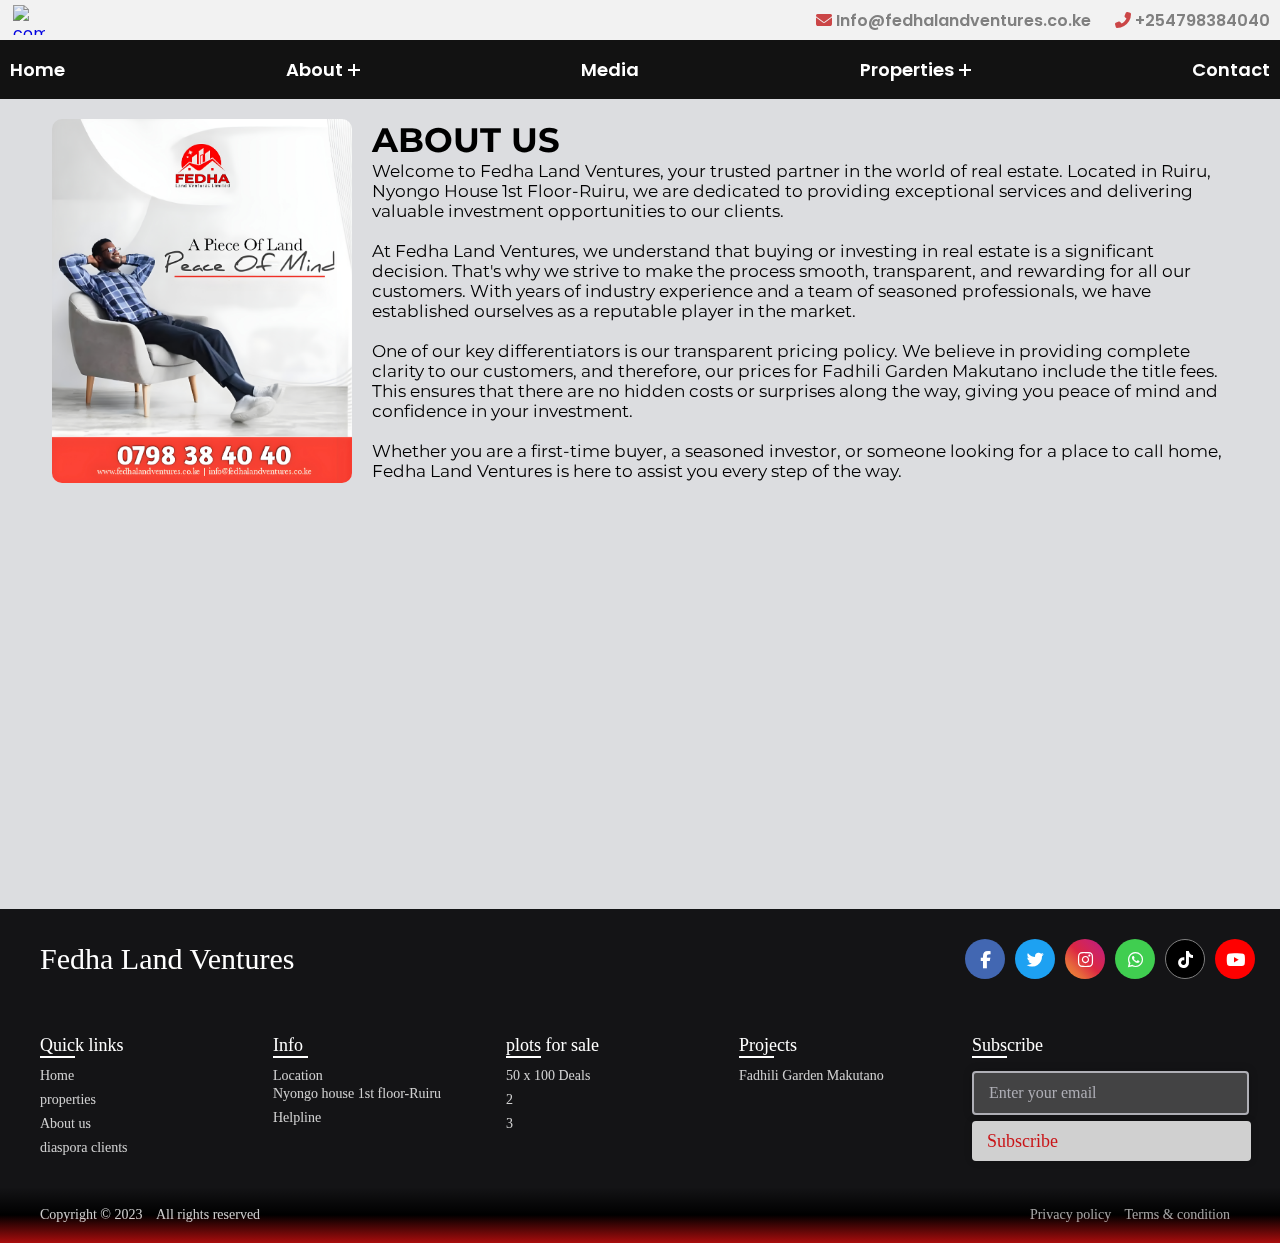
==== pages/About.html @ c41a4fdd "up" ====
<!DOCTYPE html>
<html>
<head>
	<title>Fedha Land Ventures</title>
	<meta name="viewport" content="width=device-width, initial-scale=1.0">
	<!--Google Font-->
	<link href="https://fonts.googleapis.com/css2?family=Poppins:wght@500;600&family=Work+Sans&display=swap" rel="stylesheet">
    <link rel="preconnect" href="https://fonts.googleapis.com">
    <link rel="preconnect" href="https://fonts.gstatic.com" crossorigin>
    <link href="https://fonts.googleapis.com/css2?family=Montserrat:wght@300&display=swap" rel="stylesheet">
	<!-- fontawsome icons  -->
	<link rel="stylesheet" href="https://cdnjs.cloudflare.com/ajax/libs/font-awesome/6.1.1/css/all.min.css"/>
	<!-- Testimonials  -->
    <!-- *******  Font Awesome Icons Link  ******* -->
    <link rel="stylesheet" href="https://cdnjs.cloudflare.com/ajax/libs/font-awesome/6.1.1/css/all.min.css"/>
	<link rel="stylesheet" href="https://cdnjs.cloudflare.com/ajax/libs/font-awesome/6.1.1/css/all.min.css">

    <!-- *******  Owl Carousel Links  ******* -->
    <link rel="stylesheet" href="https://cdnjs.cloudflare.com/ajax/libs/OwlCarousel2/2.3.4/assets/owl.carousel.min.css"/>

    <link rel="stylesheet" href="https://cdnjs.cloudflare.com/ajax/libs/OwlCarousel2/2.3.4/assets/owl.theme.default.min.css"/>
	<!--Stylesheet-->
	<link rel="stylesheet" href="/css/style.css">
	<link rel="icon" type="image/png" href="/img/favicon.png">
    <link rel="stylesheet" href="/css/About.css">
	<!--Script-->
	<script src="/js/script.js"></script>
</head>
<body>
	<div id="preloader"></div>
	<header>
		<div class="logo"><a href="/index.html"><img src="/img/Fedha-Logo.jpg" alt="company logo"></a></div>
		<div class="quickinfo">
			<div class="screen-icons">
				<a href="mailto:fedhalandventures@gmail.com"><i class="fas fa-envelope"></i> Info@fedhalandventures.co.ke</a>
				<a href="tel:+254798384040"><i class="fas fa-phone-alt"></i> +254798384040</a>
			</div>	
			<!-- MOBI -->
		<div class="mobi-icons">
			<p>
				<span><a href="https://www.instagram.com/fedhalandventures/"><i class="fab fa-instagram"></i></a></span>
			</p>
			<p>
				<span><a href="https://web.facebook.com/%F0%9D%90%85%F0%9D%90%9E%F0%9D%90%9D%F0%9D%90%A1%F0%9D%90%9A-%F0%9D%90%8B%F0%9D%90%9A%F0%9D%90%A7%F0%9D%90%9D-%F0%9D%90%95%F0%9D%90%9E%F0%9D%90%A7%F0%9D%90%AD%F0%9D%90%AE%F0%9D%90%AB%F0%9D%90%9E%F0%9D%90%AC-114931514922653"><i class="fab fa-facebook-f"></i></a></span>
			</p>
			<p>
				<span><a href="https://twitter.com/search?q=fedha%20land%20ventures&src=typed_query"><i class="fab fa-twitter"></i></a></span>
			</p>
			<p>
				<span><a href="https://wa.me/+254798384040"><i class="fab fa-whatsapp"></i></a></span>
			</p>
		</div>	

		</div>
	</header>
	<nav id="nav">
		<header class="header2">
			<div class="container">
			   <div class="header-main">
				  <div class="open-nav-menu">
					 <span></span>
				  </div>
				  <div class="menu-overlay">
				  </div>
				  <!-- navigation menu start -->
				  <div class="nav-menu">
					<div class="close-nav-menu">
					   <img src="/img/close.svg" alt="close">
					</div>
					<ul class="menu">
					  <li class="menu-item">
						 <a href="/index.html">Home</a>
					  </li>
					   <li class="menu-item menu-item-has-children">
						  <a href="#" data-toggle="sub-menu">About<i class="plus"></i></a>
						  <ul class="sub-menu">
							  <li class="menu-item"><a href="#">About</a></li>
							  <li class="menu-item"><a href="#">Our Team</a></li>
							  <li class="menu-item"><a href="#">FAQs</a></li>
						  </ul>
					   </li>
	   
					   <li class="menu-item">
						  <a href="#">Media</a>
					   </li>
					   <li class="menu-item menu-item-has-children">
						  <a href="#" data-toggle="sub-menu">Properties<i class="plus"></i></a>
						  <ul class="sub-menu">
							  <li class="menu-item"><a href="/pages/fadhili-garden.html">Fadhili Garden</a></li>
							  <li class="menu-item"><a href="#">Property 2</a></li>
							  <li class="menu-item"><a href="#">Propert 3</a></li>
						  </ul>
					   </li>
					   <li class="menu-item">
						  <a href="#">Contact</a>
					   </li>
					</ul>
				</div>
				  <!-- navigation menu end -->
			   </div>
			</div>
		 </header>
		 <!-- header end -->
		</nav>
	   
		
	   <script>
		  //HEADER JS
	   (() =>{
		
		  const openNavMenu = document.querySelector(".open-nav-menu"),
		  closeNavMenu = document.querySelector(".close-nav-menu"),
		  navMenu = document.querySelector(".nav-menu"),
		  menuOverlay = document.querySelector(".menu-overlay"),
		  mediaSize = 991;
		
		  openNavMenu.addEventListener("click", toggleNav);
		  closeNavMenu.addEventListener("click", toggleNav);
		  // close the navMenu by clicking outside
		  menuOverlay.addEventListener("click", toggleNav);
		
		  function toggleNav() {
			 navMenu.classList.toggle("open");
			 menuOverlay.classList.toggle("active");
			 document.body.classList.toggle("hidden-scrolling");
		  }
		
		  navMenu.addEventListener("click", (event) =>{
			  if(event.target.hasAttribute("data-toggle") && 
				 window.innerWidth <= mediaSize){
				 // prevent default anchor click behavior
				 event.preventDefault();
				 const menuItemHasChildren = event.target.parentElement;
				// if menuItemHasChildren is already expanded, collapse it
				if(menuItemHasChildren.classList.contains("active")){
				   collapseSubMenu();
				}
				else{
				  // collapse existing expanded menuItemHasChildren
				  if(navMenu.querySelector(".menu-item-has-children.active")){
				   collapseSubMenu();
				  }
				  // expand new menuItemHasChildren
				  menuItemHasChildren.classList.add("active");
				  const subMenu = menuItemHasChildren.querySelector(".sub-menu");
				  subMenu.style.maxHeight = subMenu.scrollHeight + "px";
				}
			  }
		  });
		  function collapseSubMenu(){
			 navMenu.querySelector(".menu-item-has-children.active .sub-menu")
			 .removeAttribute("style");
			 navMenu.querySelector(".menu-item-has-children.active")
			 .classList.remove("active");
		  }
		  function resizeFix(){
			  // if navMenu is open ,close it
			  if(navMenu.classList.contains("open")){
				 toggleNav();
			  }
			  // if menuItemHasChildren is expanded , collapse it
			  if(navMenu.querySelector(".menu-item-has-children.active")){
				   collapseSubMenu();
			 }
		  }
		
		  window.addEventListener("resize", function(){
			 if(this.innerWidth > mediaSize){
				resizeFix();
			 }
		  });
		
		})();
	   </script>
	


   <div class="aboutus">
    <div class="aboutinfo">
        <div class="details">
            <img src="/img/hero_page/About/About.jpg" alt="About.jpg">
        </div>
        <div class="details more">
           <h1>ABOUT US</h1> 

               <p> Welcome to Fedha Land Ventures, your trusted partner in the world of real estate. Located in Ruiru, Nyongo House 1st Floor-Ruiru, we are dedicated to providing exceptional services and delivering valuable investment opportunities to our clients. <br><br>

                At Fedha Land Ventures, we understand that buying or investing in real estate is a significant decision. That's why we strive to make the process smooth, transparent, and rewarding for all our customers. With years of industry experience and a team of seasoned professionals, we have established ourselves as a reputable player in the market. <br> <br>
               </p>
               <p>
                One of our key differentiators is our transparent pricing policy. We believe in providing complete clarity to our customers, and therefore, our prices for Fadhili Garden Makutano include the title fees. This ensures that there are no hidden costs or surprises along the way, giving you peace of mind and confidence in your investment. <br><br>

                Whether you are a first-time buyer, a seasoned investor, or someone looking for a place to call home, Fedha Land Ventures is here to assist you every step of the way.
               </p>
        </div>
    </div>
   </div>





















 <!-- footer section  -->
<footer>
	<div class="foot">
	  <div class="top">
		<div class="logo-details">
		  <span class="logo_name">Fedha Land Ventures</span>
		</div>
		<div class="media-icons">
		  <a href="https://web.facebook.com/%F0%9D%90%85%F0%9D%90%9E%F0%9D%90%9D%F0%9D%90%A1%F0%9D%90%9A-%F0%9D%90%8B%F0%9D%90%9A%F0%9D%90%A7%F0%9D%90%9D-%F0%9D%90%95%F0%9D%90%9E%F0%9D%90%A7%F0%9D%90%AD%F0%9D%90%AE%F0%9D%90%AB%F0%9D%90%9E%F0%9D%90%AC-114931514922653" target="_blank"><i class="fab fa-facebook-f"></i></a>
		  <a href="https://twitter.com/search?q=fedha%20land%20ventures&src=typed_query" target="_blank"><i class="fab fa-twitter"></i></a>
		  <a href="https://www.instagram.com/fedhalandventures/" target="_blank"><i class="fab fa-instagram"></i></a>
		  <a href="https://wa.me/+254798384040" target="_blank"><i class="fab fa-whatsapp"></i></a>
		  <a href="https://www.tiktok.com/@fedhalandventures" target="_blank"><i class="fab fa-tiktok"></i></a>
		  <a href="https://www.youtube.com/results?search_query=fedha+land+ventures" target="_blank"><i class="fab fa-youtube"></i></a>
		</div>
	  </div>
	  <div class="link-boxes">
		<ul class="box">
		  <li class="link_name">Quick links</li>
		  <li><a href="/index.html">Home</a></li>
		  <li><a href="#">properties</a></li>
		  <li><a href="#">About us</a></li>
		  <li><a href="#">diaspora clients</a></li>
		</ul>
		<ul class="box">
		  <li class="link_name">Info</li>
		  <li><a href="https://www.google.com/maps/place/Fedha+Land+Ventures/@-1.1471466,36.9584616,19z/data=!4m6!3m5!1s0x182f474b80c7eeff:0xcc6b79a45ed5fc75!8m2!3d-1.1470355!4d36.959198!16s%2Fg%2F11stj96z1b?entry=ttu">Location <br>
		  Nyongo house 1st floor-Ruiru<br>
		  
		  </a></li>
		  <li><a href="tel:+254798384040">Helpline</a></li>
		</ul>
		<ul class="box">
		  <li class="link_name">plots for sale</li>
		  <li><a href="#">50 x 100 Deals</a></li>
		  <li><a href="#">2</a></li>
		  <li><a href="#">3</a></li>
		</ul>
		<ul class="box">
		  <li class="link_name">Projects</li>
		  <li><a href="#">Fadhili Garden Makutano</a></li>
		  <!-- <li><a href="#">kenya</a></li>
		  <li><a href="#">nairobi</a></li> -->
		</ul>
		<ul class="box input-box">
		  <li class="link_name">Subscribe</li>
		  <li><input type="email" placeholder="Enter your email" name="email" required></li>
		  <li><input type="button" value="Subscribe"></li>
		</ul>        
	  </div>
	</div>
	<div class="bottom-details">
	  <div class="bottom_text">
		<span class="copyright_text">Copyright &#169; 2023 <a href="#"></a>All rights reserved</span>
		<span class="policy_terms">
		  <a href="#">Privacy policy</a>
		  <a href="#">Terms & condition</a>
		</span>
	  </div>
	</div>
  </footer>

  <!-- javascript link-->
  <script src="/js/script.js"></script>
  <script type="text/javascript" src="/js/script.js"></script>
  <script src="https://cdnjs.cloudflare.com/ajax/libs/jquery/3.6.3/jquery.min.js"></script>
  <!--   *****   Owl Carousel js Link  *****  -->
  <script src="https://cdnjs.cloudflare.com/ajax/libs/OwlCarousel2/2.3.4/owl.carousel.min.js"></script>


</body>
</html>
---- css/style.css ----
*{
	padding: 0;
	margin: 0;
	box-sizing: border-box;
	-webkit-tap-highlight-color: rgba(255, 255, 255, 0) !important;
	-webkit-focus-ring-color: rgba(255,255,255, 0) !important;
	outline: none !important;
	-webkit-touch-callout: none;
}
:root{
  --card-clr: #2c303d;
  --body-clr: #141416;
  --primary-clr: #ECE9F5;
  --heading-clr: #dadada;
  --text-clr: #767a86;
  --star-rating: rgb(205, 207, 56);
}
::selection {
  background: #5f457e;
  color: #fff;
}
::-webkit-scrollbar{
  width: 2px;
  background-color: #000000d7;
}
::-webkit-scrollbar-thumb{
  background: linear-gradient(transparent, rgba(0, 0, 0, 0.6));
  border-radius: 10px;
}
::-webkit-scrollbar-thumb:hover{
  background: linear-gradient(transparent, rgba(255, 255, 255, 0.6));
}
body{
	background: #f2f2f2;
}
*,*:before,*:after{
	padding: 0;
	margin: 0;
}
header{
	display: flex;
	align-items: center;
	justify-content: space-between;
	margin: 0;
	font-family: 'Poppins',sans-serif;
}
header img{
	mix-blend-mode: multiply;
	filter: 1;
	display: flex;
	margin-left: 8px;
	padding: 5px ;
	/* border-radius: 50%; */
	height: 40px;
	width: 42px;
}
.quickinfo a{
	margin: auto 10px;
	font-weight: 550;
	text-decoration: none;
	color: #808080;
}
.fas{
	color: #CB4647;
}
.mobi-icons{
	display: none;
}
@media (max-width: 767px){
	.screen-icons{
		display: none;
	}
	.mobi-icons{
		display: flex;
		z-index: 10000;
	}
	.mobi-icons .fab{
		scale: 90%;
	}
	.mobi-icons .fab.fa-instagram {
		color: transparent;
	  background: radial-gradient(circle at 30% 107%, #fdf497 0%, #fdf497 5%, #fd5949 45%, #d6249f 60%, #285AEB 90%);
	  background: -webkit-radial-gradient(circle at 30% 107%, #fdf497 0%, #fdf497 5%, #fd5949 45%, #d6249f 60%, #285AEB 90%);
	  background-clip: text;
	  -webkit-background-clip: text;
	  }
	  
	  .mobi-icons  .fab.fa-facebook-f {
		color: #3b5998;
	  }
	  
	  .mobi-icons  .fab.fa-twitter {
		color: #00acee;
	  }
	  
	  .mobi-icons .fab.fa-whatsapp {
		color: #075E54;
	  }
}
nav{
	z-index: 999;
	padding: 5px 0;
	background: #121212;
	display: flex;
	justify-content: flex-end;
	align-items: center;
}
.sticky{
	width: 100%;
	background-color: #FC0000;
	position: fixed;
	top: 0;
}
.header2 ul{
	list-style: none;
	margin:0;
	padding:0;
}
.header2 a{
	text-decoration: none;
}
.container{
	width: 100%;
	display: flex;
	justify-content: center;
}
/*header*/
.header2{
	width: 100%;
	top:0;
	z-index: 99;
	display: flex;
	padding: 0 10px;
}
.header-main{
	/* background-color: #ffffff; */
	/* background-color: red; */
	width: 100%;
	display: flex;
	justify-content: center;
	align-items: center;
	padding: 10px 0;
	border-radius: 4px;
}

.header2 .nav-menu{
	/* padding: 0 15px; */
	width: 100%;
}
.header2 .menu{
	display: flex;
	justify-content: space-between;
	/* color: #fff; */
}
.header2 .menu > .menu-item{
	display: inline-block;
	/* margin-left: 30px; */
	position: relative;
}
.header2 .menu > .menu-item > a{
	display: block;
	font-size: 18px;
	color: #fff;
	text-transform: capitalize;
	font-weight: 600;
	transition: all 0.3s ease;
}
.header2 .menu > .menu-item > a .plus{
	display: inline-block;
	height: 12px;
	width: 12px;
	position: relative;
	margin-left:5px; 
	pointer-events: none;
}
.header2 .menu > .menu-item > a .plus:before,
.header2 .menu > .menu-item > a .plus:after{
	content:'';
	position: absolute;
	box-sizing: border-box;
	left: 50%;
	top:50%;
	background-color: #ffff;
	height: 2px;
	width: 100%;
	transform: translate(-50%,-50%);
	transition: all 0.3s ease;
}
.header2 .menu > .menu-item:hover > a .plus:before,
.header2 .menu > .menu-item:hover > a .plus:after{
   background-color: #FF3130;
}
.header2 .menu > .menu-item > a .plus:after{
   transform: translate(-50%,-50%) rotate(-90deg);	
}
.sub-menu li a{
	border-top: 1px solid transparent;
	border-top: 1px solid transparent;
}
.header2 .menu > .menu-item > .sub-menu > .menu-item > a:hover,
.header2 .menu > .menu-item > a {
	border-bottom: 1px solid transparent;
	border-top: 1px solid transparent;
	transition: .5s ease-in-out;
}
.header2 .menu > .menu-item > .sub-menu > .menu-item > a:hover,
.header2 .menu > .menu-item:hover > a{
	border-bottom: 1px solid #fff;
	/* border-top: 1px solid #fff; */
}
.header2 .menu > .menu-item > .sub-menu{
	box-shadow: 0 0 10px rgba(0,0,0,0.2);
	width: 200px;
	position: absolute;
	left:0;
	top: 150%;
	background-color: #ffffff;
	padding: 10px 0;
	border-top: 3px solid #FF3130;
	transform: translateY(10px);
	transition: all 0.3s ease;
	opacity:0;
	visibility: hidden;
}
@media(min-width: 992px){
.header2 .menu > .menu-item-has-children:hover > .sub-menu{
	transform: translateY(0);
	opacity: 1;
	visibility: visible;
 }
 .header2 .menu > .menu-item-has-children:hover > a .plus:after{
    transform: translate(-50%,-50%) rotate(0deg);		
 }
}
.header2 .menu > .menu-item > .sub-menu > .menu-item{
	display: block;
}
.header2 .menu > .menu-item > .sub-menu > .menu-item > a{
	display: block;
	padding: 10px 20px;
	font-size: 16px;
	font-weight: 600;
	color: #000000;
	transition: all 0.3s ease;
	text-transform: capitalize;
}
.header2 .open-nav-menu{
	height: 34px;
	width: 40px;
	/* margin-right: 15px; */
	display: none;
	align-items: center;
	justify-content: flex-end;
	cursor: pointer;
}
.header2 .open-nav-menu span{
	display: block;
	height: 3px;
	width: 24px;
	background-color: #fff;
    position: relative;
}
.header2 .open-nav-menu span:before,
.header2 .open-nav-menu span:after{
	content: '';
	position: absolute;
	left:0;
	width: 100%;
	height: 100%;
	background-color: #fff;
	box-sizing: border-box;
}
.header2 .open-nav-menu span:before{
	top:-7px;
}
.header2 .open-nav-menu span:after{
	top:7px;
}
.header2 .close-nav-menu{
	height: 40px;
	width: 40px;
	background-color: #ffffff;
	margin:0 0 15px 15px;
	cursor: pointer;
	display: none;
	align-items: center;
	justify-content: center;
}
.header2 .close-nav-menu > img{
	width: 25px;
	margin-right: 8px;
}
.header2 .menu-overlay{
	position: fixed;
	z-index: 999;
	backdrop-filter: blur(2px);
    background-color: rgba(5, 11, 49, 0.247);
	left:0;
	top:0;
	height: 100%;
	width: 100%;
	visibility: hidden;
	opacity:0;
	transition: all 0.3s ease;
}

/*home section*/
.home-section{
	width: 100%;
	display: block;
	min-height: 100vh;
	background-image: url('../img/home.jpg');
	background-position: center top;
	background-size: cover;
}


/* responsive */

@media(max-width: 991px){
.header2 .menu-overlay.active{
	visibility: visible;
	opacity: 1;
}
.header-main{
	display: flex;
	justify-content: flex-end;
}
.header2 .menu{
	all: unset;
}
	.header2 .nav-menu{
		position: fixed;
		right: -280px;
		visibility: hidden;
		width: 280px;
		height: 100%;
		top:0;
		overflow-y: auto;
		background-color: #222222;
		z-index: 1000;
		padding: 15px 0;
		transition: all 0.5s ease;
	}
	.header2 .nav-menu.open{
		visibility: visible;
		right: 0px;
	}
	.header2 .menu > .menu-item{
		display: block;
		margin:0;
	}
	.header2 .menu > .menu-item-has-children > a{
		display: flex;
		justify-content: space-between;
		align-items: center;
	}
	.header2 .menu > .menu-item > a{
		color: #ffffff;
		padding: 12px 15px;
		border-bottom: 1px solid #333333;
		font-size: 16px;
	}
	.header2 .menu > .menu-item:first-child > a{
	    border-top: 1px solid #333333;	
		
	}
	.header2 .menu > .menu-item > a .plus:before, 
	.header2 .menu > .menu-item > a .plus:after{
		background-color: #ffffff;
	}
	.header2 .menu > .menu-item-has-children.active > a .plus:after{
        transform: translate(-50%,-50%) rotate(0deg);
	}
	.header2 .menu > .menu-item > .sub-menu{
		width: 100%;
		position: relative;
		opacity: 1;
		visibility: visible;
		border:none;
		background-color: transparent;
		box-shadow: none;
		transform: translateY(0px);
		padding: 0px;
		left: auto;
		top:auto;
		max-height: 0;
		overflow: hidden;
	}
	.header2 .menu > .menu-item > .sub-menu > .menu-item > a{
		padding: 12px 45px;
		color: #ffffff;
		border-bottom: 1px solid #333333;
	}
	.header2 .close-nav-menu,
	.header2 .open-nav-menu{
		display: flex;

	}
}










section{
	font-family: 'Work Sans',sans-serif;
	line-height: 30px;
	font-size: 20px;
	letter-spacing: 0.5px;
	text-align: justify;
	margin: 30px auto;
	color: rgb(0, 0, 0);
	padding: 10px;
	/* border: 1px solid black; */
	display: flex;
}
.headings{
	/* background-color: red; */
	display: flex;
	justify-content: space-between;
	padding: 5px;
	box-shadow: 0px 10px 10px 0px rgba(0, 0, 0, 0.267);
}
.headings p{
	border-left: 5px solid #CB4647;
	padding: 2px 5px;
	font-size: 18px;
	font-weight: bold;
}
/* Top Carousel section */
.slider{
	margin: 0;
	padding: 0;
	overflow: hidden;
	
}
.myslide{
	height: 550px;
	width: 100%;
	/* display: none; */
	overflow: hidden;
	object-fit: contain;
}

.prev, .next{
	position: absolute;
	top: 350px;
	transform: translate(0, -50%);
	font-size: 20px;
	padding: 15px;
	cursor: pointer;
	color: #fff;
	transition: 0.1s;
	user-select: none;
}
.prev:hover, .next:hover{
	color: #00a7ff; /* blue */
}
.next{
	right: 0;
}
.dotsbox{
	position: absolute;
	left: 50%;
	transform: translate(-50%);
	cursor: pointer;
	overflow: hidden;
}
.dot{
	display: inline-block;
	width: 10px;
	height: 5px;
	border: 3px solid #fff;
	/* border-radius: 50%; */
	margin: 0 10px;
	cursor: pointer;
}
/* /2 */

/* javascript */
.active, .dot:hover{
	border-color: #00a7ff; /* blue */
}
/* /javascript */

/* muslide add fade */
.fade {
  -webkit-animation-name: fade;
  -webkit-animation-duration: 1.5s;
  animation-name: fade;
  animation-duration: 1.5s;
}

@-webkit-keyframes fade {
  from {opacity: 0.8}
  to {opacity: 1}
}

@keyframes fade {
  from {opacity: 0.8}
  to {opacity: 1}
}
/* /muslide add fade */

/* 3 */
.txt{
	position: absolute;
	color: #fff;
	letter-spacing: 2px;
	line-height: 35px;
	top: 308px;
	left: 15%;
	-webkit-animation-name: posi;
  	-webkit-animation-duration: 2s;
  	animation-name: posi;
  	animation-duration: 2s;
	z-index: 1;
}

@-webkit-keyframes posi {
  from {left: 25%;}
  to {left: 15%;}
}


@keyframes posi {
  from {left: 25%;}
  to {left: 15%;}
}

.txt h1{
	color: #FA0208; /* blue */
	font-size: 50px;
	margin-bottom: 20px;
}
.txt p{
	font-weight: bold;
	font-size: 20px;
}
/* /3 */

/* 4 */
.myslide.fade > img{
	transform: scale(1.5, 1.5);
	-webkit-animation-name: zoomin;
  	-webkit-animation-duration: 40s;
  	animation-name: zoomin;
  	animation-duration: 40s;
}
@-webkit-keyframes zoomin {
  from {transform: scale(1, 1);}
  to {transform: scale(1.5, 1.5);}
}


@keyframes zoomin {
  from {transform: scale(1, 1);}
  to {transform: scale(1.5, 1.5);}
}
/* /4 */



/* 5 */
@media screen and (max-width: 800px){
	.myslide{
		height: 280px;
	}
	.txt{
		/* letter-spacing: 1px; */
		line-height: 15px;
		top: 30%;
		left: 50%;
		transform: translate(-50%, -50%);
		-webkit-animation-name: posi2;
		-webkit-animation-duration: 2s;
		animation-name: posi2;
		animation-duration: 2s;
	}
	.prev, .next{
		position: absolute;
		top: 235px;
		transform: translate(0, -50%);
		font-size: 15px;
		padding: 15px;
		cursor: pointer;
		color: #fff;
		transition: 0.1s;
		user-select: none;
	}
	@-webkit-keyframes posi2 {
	  from {top: 10%;}
	  to {top: 20%;}
	}


	@keyframes posi2 {
	  from {top: 20%;}
	  to {top: 30%;}
	}

	.txt h1{
		font-size: 10px;
	}
	.txt p{
		font-size: 10px;
	}

}
/* /5 */

/* 6 */
@media screen and (max-width: 520px){
	.txt h1{
		font-size: 30px;
		margin-bottom: 20px;
	}
	.sign{
		margin-right: 20px;
	}
	.sign a{
		font-size: 12px;
	}
}
/* /6 */

/* Description  */
.description{
  width: 100%;
  height: 500px;
  background: #f2f2f2;
  margin-top: 0px;
  padding: 0 80px;
  /* text-align: center; */
  
}


/* property Cards */
.cardcontainer{
  display: grid;
  grid-template-columns: repeat(3, 1fr);
  grid-gap: 20px;
}
 
	.card.available::before {
	  content: "Available";
	  position: absolute;
	  top: 10px;
	  right: 10px;
	  background-color: rgba(0, 0, 0, 0.5);
	  color: white;
	  padding: 4px 8px;
	  font-size: 12px;
	  text-transform: uppercase;
	}
	
	.card.coming-soon::before {
	  z-index: 10;
	  content: "Coming Soon";
	  position: absolute;
	  top: 10px;
	  right: 10px;
	  background-color: rgba(0, 0, 0, 0.5);
	  color: white;
	  padding: 4px 8px;
	  font-size: 12px;
	  text-transform: uppercase;
	}
	.card.coming-soon .image img{
		filter: blur(4px);
		overflow: hidden;
	  }
	  
	.cards-title{
	  display: flex;
	  width: 100%;
	  box-shadow: 2px 2px 20px rgba(0, 0, 0, 0.11);
	  justify-content: space-between;
	  
	}
	
	.card { 
	  box-shadow: 2px 2px 20px rgba(0, 0, 0, 0.11);
	  background-color: #ece9f5;
	  transition: .3s ease-in-out;
	  width: 100%;
	  position: relative;
	}
	.card:hover{
	  box-shadow: 2px 1px 15px #e2080838;
	}
	.image img {
	  width: 100%;
	  border-top-right-radius: 5px;
	  border-top-left-radius: 5px;
	}
	
	.title {
	  text-align: center;
	  padding: 0 10px;
	  margin-top: 0px;
	}
	
	.title h1{
	  font-size: 20px;
	}
	.title h1 > a{
	  text-decoration: none;
	  color: rgb(139, 40, 40);
	  text-transform: uppercase;
	  transition: .5s linear;
	}
	.title h1 > a:hover{
		color: rgb(201, 59, 59);
		letter-spacing: 1px;
	}
	
	.des {
	  padding: 3px;
	  text-align: center;
	  justify-content: flex-end;
	  padding-top: 0;
	  border-bottom-right-radius: 5px;
	  border-bottom-left-radius: 5px;
	  margin-top: 0;
	}
	.des p{
	  /* background-color: greenyellow; */
	  display: flex;
	  align-items: center;
	  flex-direction: row;
	  justify-content: flex-end;
	  font-size: 16px;
	  margin: 10px 10px;
	}
	.des > p .fas{
	  padding: 2px;
	  margin-right: 10px;
	}
	.des button {
	  margin-top: 10px;
	  margin-bottom: 10px;
	  background-color: black;
	  color: #fff;
	  border: 1px solid black;
	  border-radius: 5px;
	  font-size: 26px;
	  font-weight: 600;
	  padding: 3px 30px;
	}
	
	.des button:hover {
	  background-color: #fff;
	  color: #000;
	  transition: 0.5s;
	  cursor: pointer;
	}

	@media (max-width: 767px) {
		.cardcontainer {
		  display: flex;
		  flex-wrap: wrap;
		  justify-content: center;
		  align-items: center;
		}
		
		.card {
		  width: 100%;
		  margin-bottom: 20px;
		}
		body{
			overflow-x: hidden;
		}
		nav{
			height: 6vh;
		}
	  }
	  



/* Reachout section  */
.reachout{
	/* background-color: red; */
	width: 100%;
    display: flex;
    justify-content: space-between;
    align-items: center;
    gap: 50px;
    margin-top: 30px;
}
.reachout .contactForm
{
	position: relative;
	border-radius: 5px;
	width: 50%;
	height: 500px;
	background: #ECE9F5;
	box-shadow: 0 8px 8px 0 rgba(27, 6, 83, 0.397);
	min-height: 100px;
	padding: 50px;
	transition: .3s ease-in-out;
} 
.reachout .contactForm:hover{
box-shadow: 2px 1px 15px #e208082c;
}
.reachout .contactForm h2 
{
	font-size: 2em;
	color: #333;
	font-weight: 500;
}
.reachout .contactForm .inputBox 
{
	position: relative;
	width: 100%;
	margin-top: 20px;
}
.reachout .contactForm .inputBox input, 
.reachout .contactForm .inputBox textarea 
{
	width: 100%;
	padding: 5px 0;
	font-size: .9em;
	margin: 10px 0;
	border: none;
	border-bottom: 1px solid #3333337e;
	outline: none;
	resize: none;
	background-color: transparent;
}
.reachout .contactForm .inputBox textarea{
	margin-bottom: 27px;
	/* background-color: red; */
}
.reachout .contactForm .inputBox select{
	background-color: transparent;
	outline: none;
	border: none;
	border-bottom: 1px solid #000;
	width: 100%;
	height: 26px;
}
.reachout .contactForm .inputBox span 
{
	position: absolute;
	left: 0;
	pointer-events: none;
	padding: 5px 0;
	margin: 10px 0;
	font-size: .9em;
	color: #666;
	background-color: transparent;
	transition: 0.5s;
}
.reachout .contactForm .inputBox input:focus ~ span, 
.reachout .contactForm .inputBox textarea:focus ~ span,
.reachout .contactForm .inputBox input:valid ~ span, 
.reachout .contactForm .inputBox textarea:valid ~ span 
{
	color: #F50001;
	font-size: 0.6em;
	transform: translateY(-20px);
}
.reachout .contactForm .inputBox input[type="submit"]
{
	width: 100px;
	background: #000000;
	color: #fff;
	border: none;
	cursor: pointer;
	padding: 10px;
	font-size: 1.1em;
	font-weight: 500;
}
@media (max-width: 767px) {
	.reachout {
	  display: flex;
	  flex-direction: column;
	  align-items: center;
	}
	
	.contactForm {
	  margin-bottom: 20px;
	}
	.reachout .contactForm{
		width: 99%;
	}
	.contactForm.message{
		display: none;
	}
	.headings .contact{
		display: none;
	}
  }







/* Team section  */
.teamsection{
	/* background-color: red; */
	display: flex;
	justify-content: space-between;
}
.profilecard {
	position: relative;
	width: 380px;
	/* height: 320px; */
	background-color: #ece9f5;
	border-radius: 5px;
	box-shadow: 0 8px 8px 0 rgba(27, 6, 83, 0.397);
	padding: 20px;
	margin:  50px 10px;
	display: flex;
	flex-direction: column;
	justify-content: center;
	align-items: center;
	transition: .3s ease-in-out;
  }
  .profilecard:hover{
	box-shadow: 2px 1px 15px #e208082c;
  }
  .card-image {
	width: 120px;
	height: 120px;
	border-radius: 50%;
	overflow: hidden;
	position: absolute;
	top: 0;
	left: 50%;
	transform: translate(-50%, -50%);
	box-shadow: 0 15px 35px -15px rgba(0, 0, 0, 0.5),
	0 5px 20px 0 rgba(0, 0, 0, 0.1);
  }
  
  .card-image > img {
	width: 100%;
	transform: scale(1.2);
  }
  .name {
	margin-top: 100px;
	font-size: 1.2em;
	color: #333;
	font-weight: bold;
	letter-spacing: 0.5px;
	margin-bottom: 8px;
  }
  namet p:nth-child(4){
   display: unset;
  }
  .namet {
	font-size: 18px;
	line-height: 15px;
	letter-spacing: 0.5px;
	margin-bottom: 12px;
	text-align: center;
	font-family: Lucida Sans;
  }
 .aboutmember{
	font-size: 16px;
	width: 90%;
  }
  
  
  .socials {
	display: flex;
	align-items: center;
	justify-content: center;
  }
  
  
  
  .facebook:hover {
	opacity: 0.5;
  }
  
  .facebook i {
	color: #fff;
	font-size: 1.4em;
  }
  .instagram:hover {
	opacity: 0.5;
  }
  
  .instagram > i {
	color: #fff;
	font-size: 1.4em;
  }
  
  /* Social media colors */
  .facebook {
	background: #4267B2;
	font-size: 20px;
  } 
  
  .instagram {
  background: #f09433; 
  background: -moz-linear-gradient(45deg, #f09433 0%, #e6683c 25%, #dc2743 50%, #cc2366 75%, #bc1888 100%); 
  background: -webkit-linear-gradient(45deg, #f09433 0%,#e6683c 25%,#dc2743 50%,#cc2366 75%,#bc1888 100%); 
  background: linear-gradient(45deg, #f09433 0%,#e6683c 25%,#dc2743 50%,#cc2366 75%,#bc1888 100%); 
  filter: progid:DXImageTransform.Microsoft.gradient( startColorstr='#f09433', endColorstr='#bc1888',GradientType=1 );
  } 
  .facebook, .instagram{
	margin: 12px 8px;
	width: 42px;
	height: 42px;
	border: none;
	border-radius: 50%;
	cursor: pointer;
	transition: opacity 0.4s;
	justify-content: center;
	display: flex;
	align-items: center;
	text-decoration: none;
	mix-blend-mode: darken;
  }
  @media (max-width: 767px) {
	.teamsection {
	  display: flex;
	  flex-direction: column;
	  align-items: center;
	}
	
	.profilecard {
	  margin-bottom: 20px;
	  width: 99%;
	  text-align: center;
	}
	.des p {
		font-size: 16px;
		margin: 10px 5px;
	}
  }





/* Testimonial-card */

.ourclientstestimony{
	padding: 0;
	margin-top: 2px;
	margin-bottom: 0;
	border-bottom: 1px solid #f2f2f2;
	background-color: red;
}

  .testimonials-section{
	font-family: 'Roboto', sans-serif;
	background-color: var(--body-clr);
	  width: 100%;
	margin-top: 0;
	display: flex;
	flex-direction: column;
	padding: 0px 5%;
	scroll-behavior: smooth;
  }
  .testimonials-section .section-header{
	  max-width: 700px;
	  text-align: center;
	  margin: 30px auto 40px;
  }
  .section-header h1{
	  position: relative;
	  font-size: 30px;
	  color: var(--primary-clr);
  }
  .testimonials-container{
	  position: relative;
  }
  .testimonials-container .testimonial-card{
	  padding: 10px;
  }
  .testimonial-card .test-card-body{
	  background-color: var(--card-clr);
	  box-shadow: 2px 2px 20px rgba(233, 233, 233, 0.247);
	  padding: 20px;
	  border-radius: 5px;
  }
  .test-card-body .quote{
	  display: flex;
	  align-items: center;
  }
  .test-card-body .quote i{
	  font-size: 40px;
	  color: var(--heading-clr);
	  margin-right: 10px;
  }
  .test-card-body .quote h2{
	  color: var(--heading-clr);
	  font-size: 20px;
	  margin-top: 10px;
  }
  .test-card-body > p{
	  margin: 10px 0px 15px;
	  font-size: 14px;
	  line-height: 1.5;
	  color: var(--text-clr);
  }
  .test-card-body .ratings{
	  margin-top: 20px;
  }
  .test-card-body .ratings i{
	  font-size: 17px;
	  color: var(--star-rating);
	  cursor: pointer;
  }
  .testimonial-card .profile{
	  display: flex;
	  align-items: center;
	  margin-top: 25px;
  }
  .profile .profile-image{
	  width: 55px;
	  height: 55px;
	  border-radius: 50%;
	  overflow: hidden;
	  margin-right: 15px;
  }
  .profile .profile-image img{
	  width: 100%;
	  height: 100%;
	  border-radius: 50%;
	  object-fit: cover;
  }
  .profile .profile-desc{
	  display: flex;
	  flex-direction: column;
  }
  .profile-desc span:nth-child(1){
	  font-size: 23px;
	  font-weight: bold;
	  color: var(--primary-clr);
  }
  .profile-desc span:nth-child(2){
	  font-size: 15px;
	  color: var(--text-clr);
  }
  .owl-nav{
	  position: absolute;
	  right: 20px;
	  bottom: -10px;
  }
  .owl-nav button{
  height: 10px;
  transform: translateY(-10px);
  background-color: transparent;
  }
  .owl-nav .owl-prev i,
  .owl-nav .owl-next i{
	  padding: 10px !important;
	overflow: hidden;
	  border-radius: 10%;
	  font-size: 18px !important;
	  background-color: var(--card-clr) !important;
	  color: #ECE9F5;
	  cursor: pointer;
	  transition: 0.4s;
  }
  .owl-nav .owl-prev i:hover,
  .owl-nav .owl-next i:hover{
	  background-color: var(--primary-clr) !important;
	  color: #000;
  }
  .owl-dots{
	  margin-top: 15px;
  }
  .owl-dots .owl-dot span{
	  background-color: #434753 !important;
	  padding: 6px !important;
  }
  .owl-dot.active span{
	  background-color: var(--primary-clr) !important;
  }
  @media only screen and (max-width: 768px) {
	.testimonials-section{
	  padding: 0px 5%;
	}
	.testimonials-container .testimonial-card{
	  padding: 0;
	}
	.section-header h1{
	  font-size: 25px;
  
	}
	.test-card-body > p{
	  all: unset;
	  margin: 10px 0px 15px;
	  font-size: 14px;
	  line-height: 1.5;
	  color: var(--text-clr);
	}
	.profile-desc span:nth-child(1){
	  font-size: 18px;
	  font-weight: bold;
	  color: var(--primary-clr);
	}
	.profile-desc span:nth-child(2){
	  font-size: 15px;
	  color: var(--text-clr);
	}
	.test-card-body .quote i{
	  font-size: 30px;
	  color: var(--heading-clr);
	  margin-right: 20px;
	}
  }









































/* Footer section */
footer{
	background: #141416;
	width: 100%;
	bottom: 0;
	left: 0;
	
  }
  footer::before{
	content: '';
	position: absolute;
	left: 0;
	top: 100px;
	height: 1px;
	width: 100%;
	/* background: #AFAFB6; */
  }
  footer .foot{
	/* max-width: 1250px; */
	margin: auto;
	padding: 30px 20px 20px 40px;
  }
  footer .foot .top{
	display: flex;
	align-items: center;
	justify-content: space-between;
	margin-bottom: 50px;
  }
  .foot .top .logo-details{
	color: #fff;
	font-size: 30px;
  }
  .foot .top .media-icons{
	display: flex;
  }
  .foot .top .media-icons a{
	display: flex;
	justify-content: center;
	align-items: center;
	height: 40px;
	width: 40px;
	margin: 0 5px;
	border-radius: 50%;
	text-align: center;
	line-height: 40px;
	color: #fff;
	font-size: 17px;
	text-decoration: none;
	transition: all 0.4s ease;
  }
  .top .media-icons a:nth-child(1){
	background: #4267B2;
  }
  .top .media-icons a:nth-child(1):hover{
	color: #4267B2;
	background: #fff;
  }
  .top .media-icons a:nth-child(2){
	background: #1DA1F2;
  }
  .top .media-icons a:nth-child(2):hover{
	color: #1DA1F2;
	background: #fff;
  }
  .top .media-icons a:nth-child(3){
	background: #f09433; 
  background: -moz-linear-gradient(45deg, #f09433 0%, #e6683c 25%, #dc2743 50%, #cc2366 75%, #bc1888 100%); 
  background: -webkit-linear-gradient(45deg, #f09433 0%,#e6683c 25%,#dc2743 50%,#cc2366 75%,#bc1888 100%); 
  background: linear-gradient(45deg, #f09433 0%,#e6683c 25%,#dc2743 50%,#cc2366 75%,#bc1888 100%); 
  filter: progid:DXImageTransform.Microsoft.gradient( startColorstr='#f09433', endColorstr='#bc1888',GradientType=1 );
  }
  .top .media-icons a:nth-child(3):hover{
	color: #E1306C;
	background: #fff;
  }
  .top .media-icons a:nth-child(4){
	background: #40CE50;
  }
  .top .media-icons a:nth-child(4):hover{
	color: #40CE50;
	background: #fff;
  }
  .top .media-icons a:nth-child(5){
	background: #000000;
	border: .5px solid grey;
  }
  .top .media-icons a:nth-child(5):hover{
	color: #000000;
	background: #f1f1f1;
  }
  .top .media-icons a:nth-child(6){
	background: #FF0000;
  }
  .top .media-icons a:nth-child(6):hover{
	color: #FF0000;
	background: #f1f1f1;
  }
  footer .foot .link-boxes{
	width: 100%;
	display: flex;
	justify-content: space-between;
  }
  footer .foot .link-boxes .box{
	width: calc(100% / 5 - 10px);
  }
  .foot .link-boxes .box .link_name{
	color: #fff;
	font-size: 18px;
	font-weight: 400;
	margin-bottom: 10px;
	position: relative;
  }
  .link-boxes .box .link_name::before{
	content: '';
	position: absolute;
	left: 0;
	bottom: -2px;
	height: 2px;
	width: 35px;
	background: #fff;
  }
  .foot .link-boxes .box li{
	margin: 6px 0;
	list-style: none;
  }
  .foot .link-boxes .box li a{
	color: #fff;
	font-size: 14px;
	font-weight: 400;
	text-decoration: none;
	opacity: 0.8;
	transition: all 0.4s ease
  }
  .foot .link-boxes .box li a:hover{
	opacity: 1;
	text-decoration: underline;
  }
  .foot .link-boxes .input-box{ 
	margin-right: 55px;
  }
  .link-boxes .input-box input{
	all: unset;
	height: 40px;
	width: calc(100% + 10px);
	outline: none;
	border: 2px solid #AFAFB6;
	background-color: rgba(255, 255, 255, 0.2); /* Transparent background color */
	backdrop-filter: blur(8px); /* Apply the blur effect */
	border-radius: 10px; /* Rounded corners for a glass-like look */
	padding: 20px; /* Add some padding for content */
	box-shadow: 0 0 10px rgba(0, 0, 0, 0.2);
	border-radius: 4px;
	padding: 0 15px;
	font-size: 15px;
	color: #fff;
	margin-top: 5px;
  }
  .link-boxes .input-box input::placeholder{
	color: #AFAFB6;
	font-size: 16px;
  }
  .link-boxes .input-box input[type="button"]{
	background: #fff;
	justify-content: center;
	display: flex;
	color: #F71519;
	border: none;
	width: 107%;
	font-size: 18px;
	font-weight: 500;
	margin: 4px 0;
	opacity: 0.8;
	cursor: pointer;
	transition: all 0.4s ease;
  }
  .input-box input[type="button"]:hover{
	opacity: 1;
  }
  footer .bottom-details{
	width: 100%;
	background: linear-gradient(180deg, transparent,#000, #aa0d0d);
  }
  footer .bottom-details .bottom_text{
	/* max-width: 1250px; */
	margin: auto;
	padding: 20px 40px;
	display: flex;
	justify-content: space-between;
  }
  .bottom-details .bottom_text span,
  .bottom-details .bottom_text a{
	font-size: 14px;
	font-weight: 300;
	color: #fff;
	opacity: 0.8;
	text-decoration: none;
  }
  .bottom-details .bottom_text a:hover{
	opacity: 1;
	text-decoration: underline;
  }
  .bottom-details .bottom_text a{
	margin-right: 10px;
  }
  @media (max-width: 900px) {
	footer .foot .link-boxes{
	  flex-wrap: wrap;
	}
	footer .foot .link-boxes .input-box{
	  width: 40%;
	  margin-top: 10px;
	}
  }
  @media (max-width: 775px){
	.top .media-icons a:nth-child(1){
	  display: none;
	}
	.top .media-icons a:nth-child(2){
	  display: none;
	}
	.top .media-icons a:nth-child(3){
	  display: none;
	}
	/* .top .media-icons a:nth-child(4){
	  display: none;
	} */
	footer{
	  position: relative;
	}
	.foot .top .logo-details{
	  font-size: 20px;
	}
	.foot .top .media-icons a{
	  height: 35px;
	  width: 35px;
	  font-size: 14px;
	  line-height: 35px;
	}
	footer .foot .link-boxes .box{
	  width: calc(100% / 3 - 10px);
	}
	footer .foot .link-boxes .input-box{
	  width: 60%;
	}
	.bottom-details .bottom_text span,
	.bottom-details .bottom_text a{
	  font-size: 12px;
	}
  }
  @media (max-width: 520px){
	footer::before{
	  top: 145px;
	}
	footer .foot .top{
	  flex-direction: column;
	}
	.foot .top .media-icons{
	  margin-top: 16px;
	}
	footer .foot .link-boxes .box{
	  width: calc(100% / 2 - 10px);
	}
	footer .foot .link-boxes .input-box{
	  width: 100%;
	}
	footer .bottom-details .bottom_text{
	  
	 all: unset;
	 margin: 0px 0 0 30px ;
	 padding: 0px;
	}
	footer .bottom-details .bottom_text a{
	  text-decoration: underline;
	  margin: 0 35px;
	}
  }






  
#preloader{
	background: #000 url(/img/preloader.gif) no-repeat center center;
	background-size: 20%;
	position: fixed;
	height: 100vh;
	width: 100%;
	z-index: 1000;
}
---- css/About.css ----
*{
    padding: 0;
    margin: 0;
    box-sizing: border-box;
}
.aboutus{
    height: 90vh;
    background: #DCDDE0;
    display: flex;
    justify-content: center;
}
.aboutinfo{
    /* border: 1px solid #000; */
    display: flex;
    width: 95%;
    justify-content: space-between;
    padding: 20px;
}
.details.more h1{
    font-weight: bold;
}
.details.more {
    margin-left: 20px;
    font-family: Montserrat;
    font-size: 17px;
  }



.details img{
    width: 300px;
    border-radius: 10px;

}




@media only screen and (max-width: 768px) {
    .aboutus {
      height: 170vh;
    }
  
    .aboutinfo {
      display: flex;
      justify-content: unset;
      flex-direction: column;
    }
  
    .details img {
      max-width: 100%;
    }
  
    .details.more {
      margin-top: 20px;
    }
  
    .details.more h1 {
      font-size: 24px;
    }
  
    .details.more p {
      font-size: 16px;
    }
  }
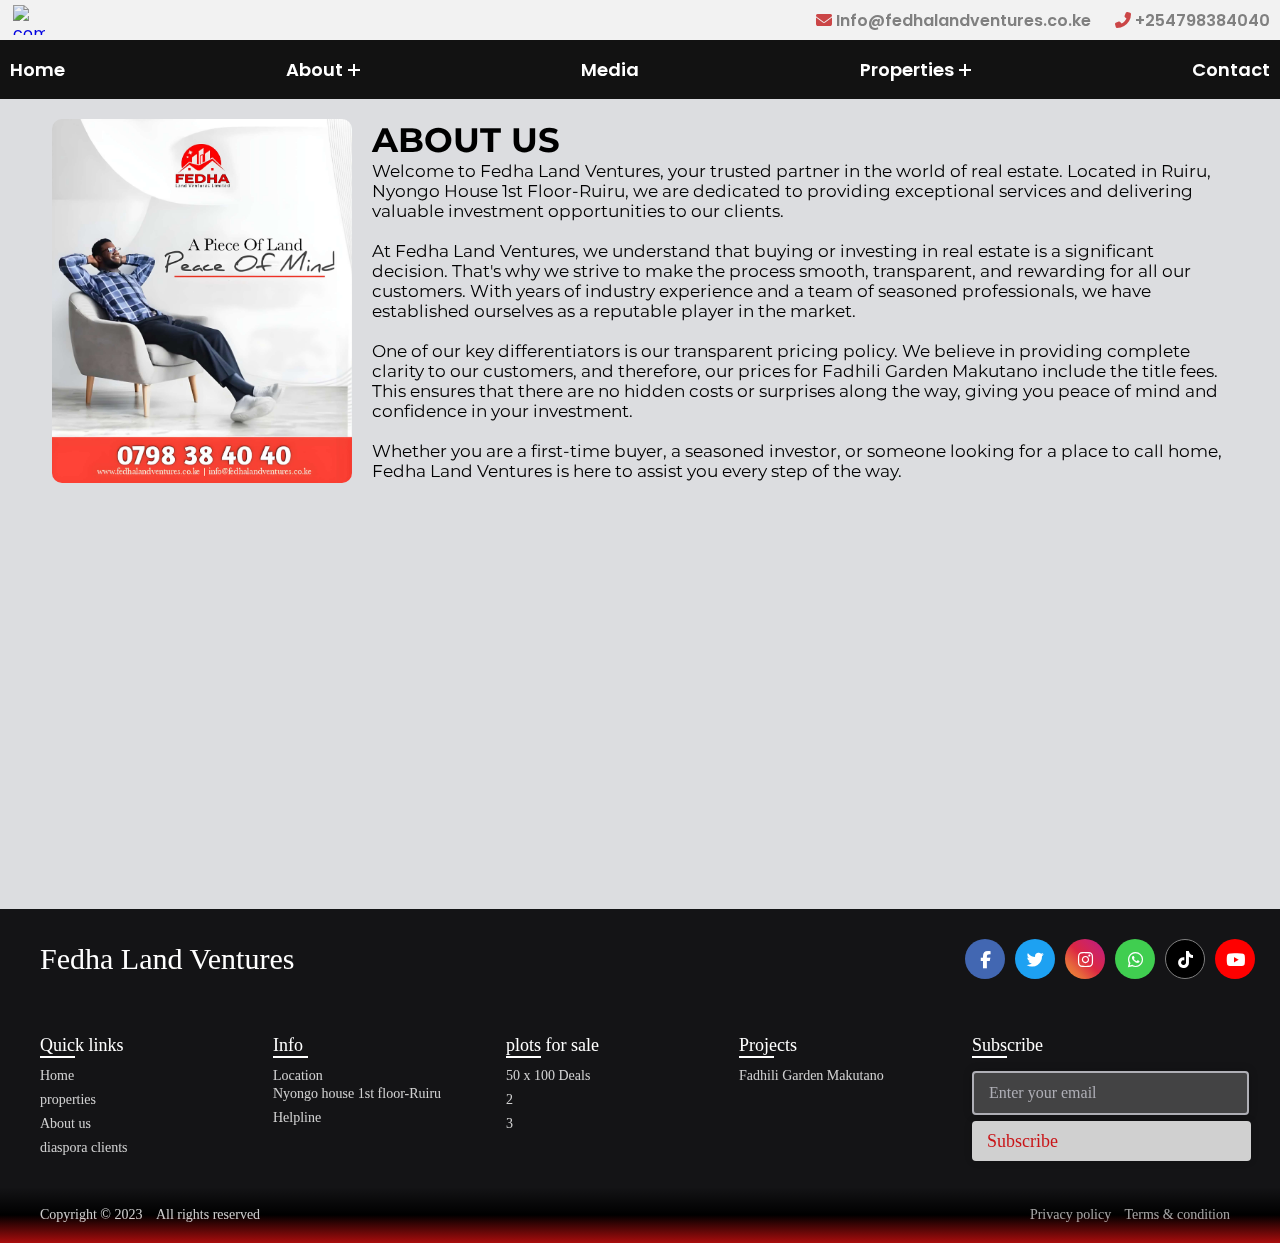
==== commit ce51d068: "updates" ====
--- a/pages/About.html
+++ b/pages/About.html
@@ -178,7 +178,7 @@
    <div class="aboutus">
     <div class="aboutinfo">
         <div class="details">
-            <img src="/img/hero_page/About/About.jpg" alt="About.jpg">
+            <img src="/img/pages/About/About.jpg" alt="About.jpg">
         </div>
         <div class="details more">
            <h1>ABOUT US</h1> 
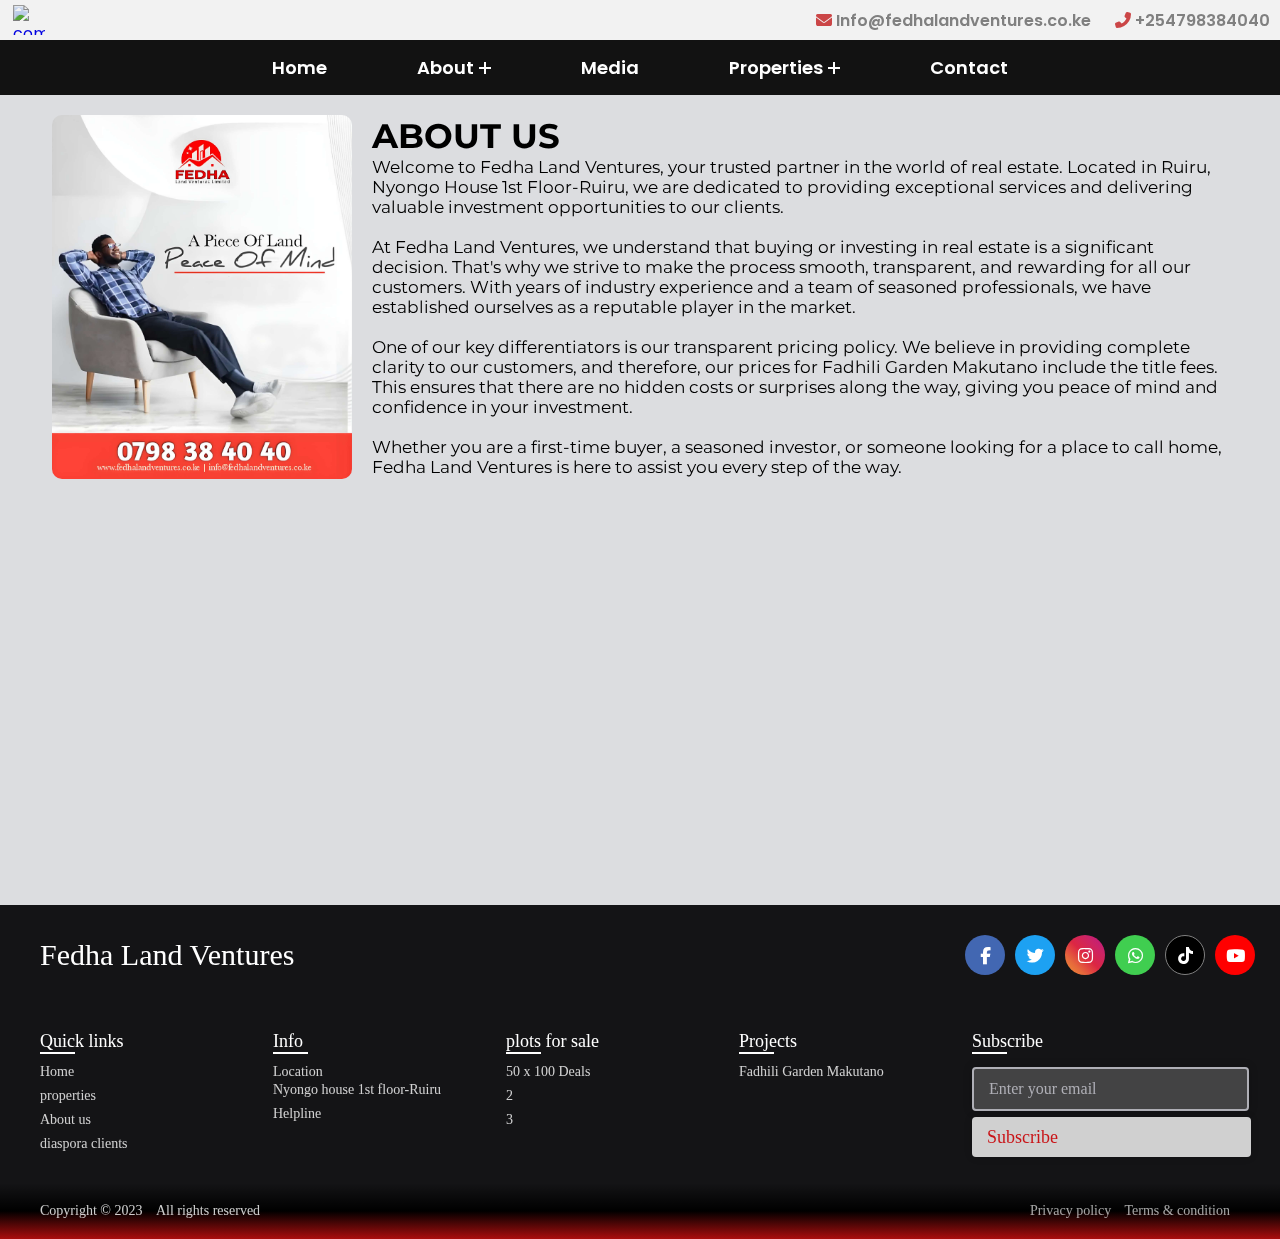
==== commit df1be9a8: "updates" ====
--- a/pages/About.html
+++ b/pages/About.html
@@ -81,7 +81,7 @@
 					   </li>
 	   
 					   <li class="menu-item">
-						  <a href="#">Media</a>
+						  <a href="/pages/media.html">Media</a>
 					   </li>
 					   <li class="menu-item menu-item-has-children">
 						  <a href="#" data-toggle="sub-menu">Properties<i class="plus"></i></a>
@@ -92,7 +92,7 @@
 						  </ul>
 					   </li>
 					   <li class="menu-item">
-						  <a href="#">Contact</a>
+						  <a href="/pages/contact.html">Contact</a>
 					   </li>
 					</ul>
 				</div>
@@ -256,7 +256,7 @@
 		</ul>
 		<ul class="box">
 		  <li class="link_name">Projects</li>
-		  <li><a href="#">Fadhili Garden Makutano</a></li>
+		  <li><a href="https://www.google.com/maps/place/Fadhili+Garden+Makutano+-+Phase+1/@-0.7917463,37.3029765,123m/data=!3m1!1e3!4m6!3m5!1s0x18261d690ca12527:0x41f8de466ba6c3d0!8m2!3d-0.791683!4d37.302753!16s%2Fg%2F11v0373b__?entry=ttu">Fadhili Garden Makutano</a></li>
 		  <!-- <li><a href="#">kenya</a></li>
 		  <li><a href="#">nairobi</a></li> -->
 		</ul>
--- a/css/style.css
+++ b/css/style.css
@@ -113,6 +113,7 @@
 }
 .header2 ul{
 	list-style: none;
+	gap: 90px;
 	margin:0;
 	padding:0;
 }
@@ -122,6 +123,7 @@
 .container{
 	width: 100%;
 	display: flex;
+	/* background-color: red; */
 	justify-content: center;
 }
 /*header*/
@@ -129,23 +131,23 @@
 	width: 100%;
 	top:0;
 	z-index: 99;
-	display: flex;
 	padding: 0 10px;
 }
 .header-main{
-	/* background-color: #ffffff; */
+	/* background-color: #ffffff;
+	background-color: red;
+	width: 100%;
+	display: flex;
+	justify-content: center;
+	align-items: center; */
+	padding: 8px 0;
+	border-radius: 4px;
+}
+
+.header2 .nav-menu{
+	padding: 0 15px;
+	width: 100%;
 	/* background-color: red; */
-	width: 100%;
-	display: flex;
-	justify-content: center;
-	align-items: center;
-	padding: 10px 0;
-	border-radius: 4px;
-}
-
-.header2 .nav-menu{
-	/* padding: 0 15px; */
-	width: 100%;
 }
 .header2 .menu{
 	display: flex;
@@ -323,8 +325,10 @@
 	opacity: 1;
 }
 .header-main{
+	width: 100%;
 	display: flex;
 	justify-content: flex-end;
+	align-items: center;
 }
 .header2 .menu{
 	all: unset;
@@ -337,7 +341,7 @@
 		height: 100%;
 		top:0;
 		overflow-y: auto;
-		background-color: #222222;
+		background-color: #000000;
 		z-index: 1000;
 		padding: 15px 0;
 		transition: all 0.5s ease;
